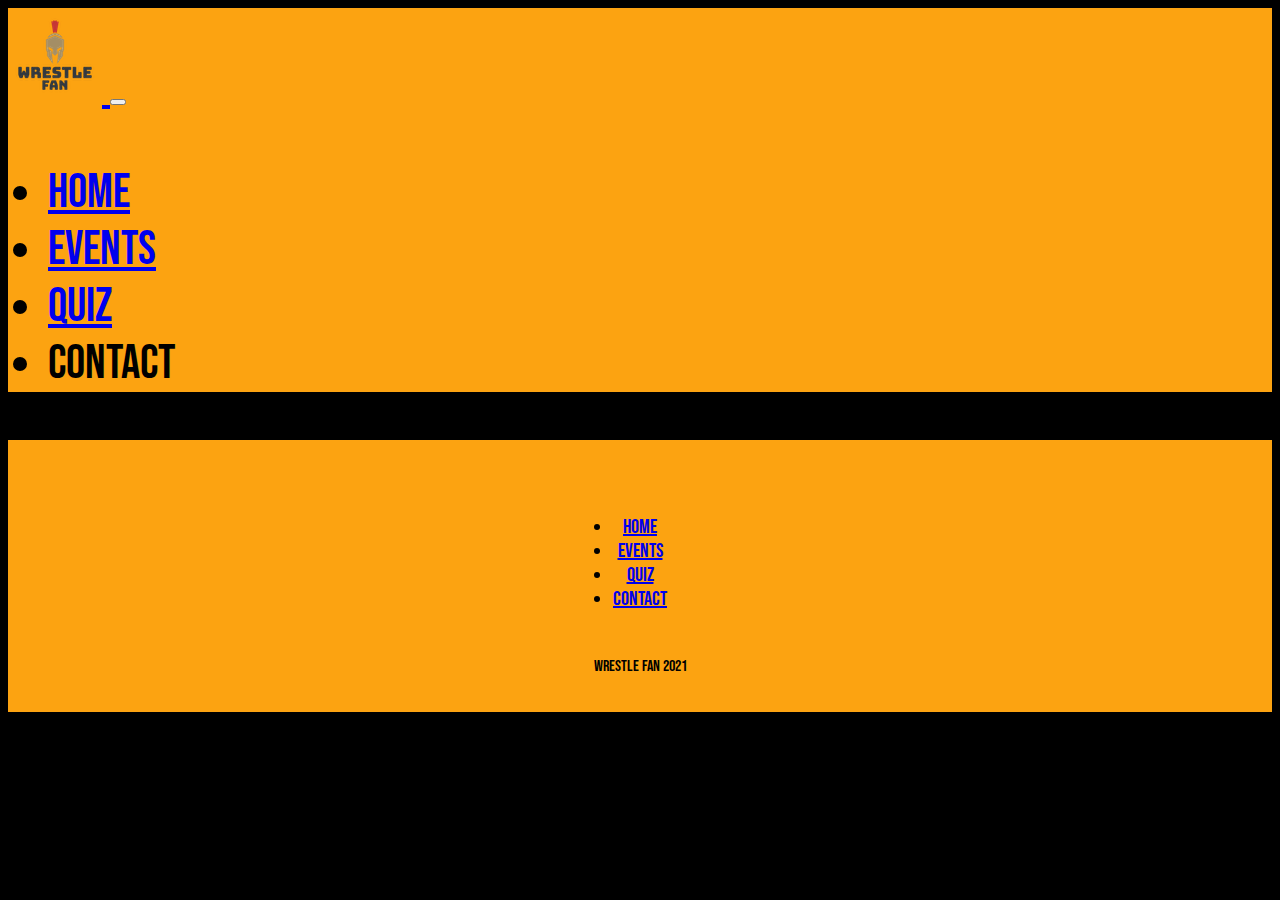
==== events.html @ 8cd689c2 "feat: Added header and footer to events.html" ====
<!DOCTYPE html>
<html lang="en">
<head>
    <meta charset="UTF-8">
    <meta http-equiv="X-UA-Compatible" content="IE=edge">
    <meta name="viewport" content="width=device-width, initial-scale=1.0">
    <meta name="description" content ="News, Events and a Quiz About Wrestling">
    <title>Wrestle Fan | AEW Events and Quiz!</title>
    <!-- Links for Bootstrap CDN, Font Awesome-->
    <link href="https://cdn.jsdelivr.net/npm/bootstrap@5.1.1/dist/css/bootstrap.min.css" rel="stylesheet" integrity="sha384-F3w7mX95PdgyTmZZMECAngseQB83DfGTowi0iMjiWaeVhAn4FJkqJByhZMI3AhiU" crossorigin="anonymous">
    <link rel="stylesheet" href="https://use.fontawesome.com/releases/v5.15.4/css/all.css" integrity="sha384-DyZ88mC6Up2uqS4h/KRgHuoeGwBcD4Ng9SiP4dIRy0EXTlnuz47vAwmeGwVChigm" crossorigin="anonymous">    <!-- Link for CSS-->
    <link rel="stylesheet" href="assets/css/style.css">
</head>

<body>
    <!-- Navigation base code from Bootstrap and modified for site both in line (for content) and using bespoke CSS -->
    <nav class="navbar navbar-expand-md navbar-light bg-navbar navbar-text">
        <div class="container-fluid">
          <a class="navbar-brand" href="#">
            <img class="header-logo" src="https://michaelpearce21.github.io/MS2_Project/assets/images/site_logo.png" alt="Site logo">
          </a>
          <button class="navbar-toggler" type="button" data-bs-toggle="collapse" data-bs-target="#navbarNav" aria-controls="navbarNav" aria-expanded="false" aria-label="Toggle navigation">
            <span class="navbar-toggler-icon"></span>
          </button>
          <div class="collapse navbar-collapse" id="navbarNav">
            <ul class="navbar-nav">
              <li class="nav-item">
                <a class="nav-link active" aria-current="page" href="#">Home</a>
              </li>
              <li class="nav-item">
                <a class="nav-link" href="#">Events</a>
              </li>
              <li class="nav-item">
            <a class="nav-link" href="#">Quiz</a>
              </li>
              <li class="nav-item">
                <a class="nav-link disabled">Contact</a>
              </li>
            </ul>
          </div>
        </div>
    </nav>
    

    <section>
        <div class="footer-setup">
          <footer>
            <div class="s-media-links">
              <a href="https://www.facebook.com"><i class="fab fa-facebook"></i></a>
              <a href="https://www.twitter.com"><i class="fab fa-twitter"></i></a>
              <a href="https://www.instagram.com"><i class="fab fa-instagram"></i></a>
            </div>
            <ul class="list-items">
              <li class="list-inline-item"><a class="footer-nav" href="#">Home</a></li>
              <li class="list-inline-item"><a href="#">Events</a></li>
              <li class="list-inline-item"><a href="#">Quiz</a></li>
              <li class="list-inline-item"><a href="#">Contact</a></li>
            </ul>
            <p class="copyright">Wrestle Fan <i class="fa fa-copyright"></i> 2021</p>
          </footer>
        </div>
      </section>

</body>
</html>
---- assets/css/style.css ----
/* Google Fonts Link - Bebas Neue for headings and Roboto for body content.
Use: font-family: 'Bebas Neue', cursive; or font-family: 'Roboto', sans-serif; */
@import url('https://fonts.googleapis.com/css2?family=Bebas+Neue&family=Roboto&display=swap');

/*--------------------------------- Default Styles (to overide Bootstrap defaults) */

h1, h2, h3, h4, h5, h6 {
    font-family: 'Bebas Neue', cursive;
    font-weight: 500;
    text-align: center;
}

body {
    font-family: 'Roboto', sans-serif;
    background-color: #000000;
}

/*--------------------------------- Colours and backgrounds */

.bg-navbar {
    background-color: #FCA311;
}

/* Photo: Photo by Martin Kníže on Unsplash */
.bg-hero-container {
    background-image: url("https://michaelpearce21.github.io/MS2_Project/assets/images/martin-knize-unsplash-hero-image.jpeg");
    background-repeat: no-repeat;
    background-position: top;
    width: 100%;
    height: 100%;
}

.card {
    background-color: #E5E5E5;
    background-image: linear-gradient(#FFFFFF, #E5E5E5, #14213D);
}

/*--------------------------------- Nav Bar elements */

.navbar-text {
    font-family: 'Bebas Neue', cursive;
    font-size: 300%;
}

.button-index {
    background-color: #FCA311;
    color: #000000;
}

/*--------------------------------- Index page elements */

.footer-setup {
    background-color: #FCA311;
    padding: 20px 0;
    text-align: center;
    font-family: 'Bebas Neue', cursive;
    color: #000000;
}

.footer-setup .s-media-links > a {
    font-size: 20px;
    color: #000000;
    display: inline-block;
    padding: 10px;
    text-align: center;
}

.list-items {
    font-size: 20px;
    color: #000000;
    display: inline-block;
    padding: 10px;
    text-align: center;
}

.list-items > a {
    text-decoration: none !important;
}

/*--------------------------------- Index page elements */

.card {
    display: flex;
    font-size: large;
    text-align: center;
    border-radius: 2rem;
}

.card-icons {
    text-align: center;
    font-size: large;
}
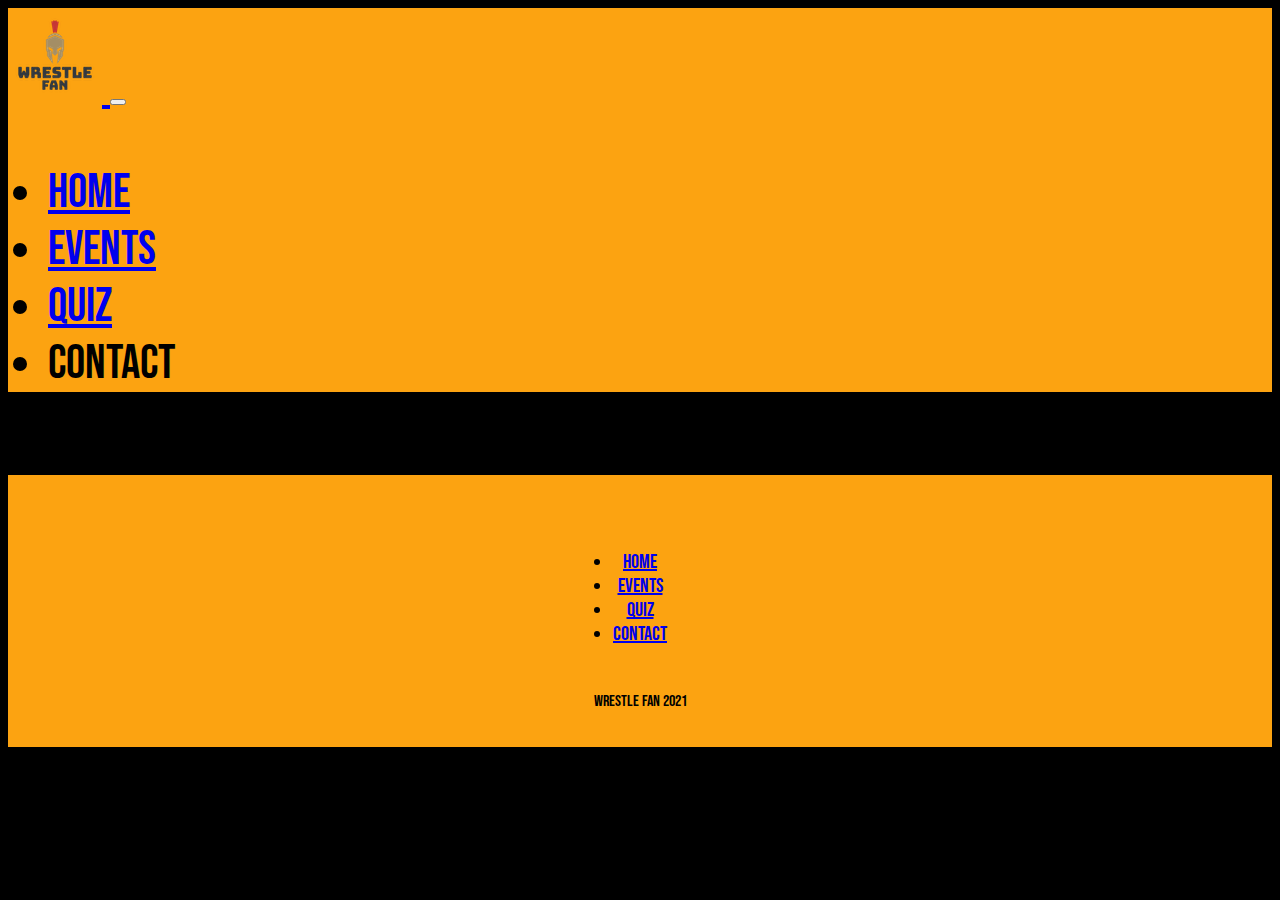
==== commit ca0d4d6b: "fix: small fix to base API code" ====
--- a/events.html
+++ b/events.html
@@ -41,25 +41,36 @@
         </div>
     </nav>
     
+    <div>
+    <p>
+        See upcoming events below
+    </p>
+    </div>
+
+    
+    
+
 
     <section>
         <div class="footer-setup">
           <footer>
             <div class="s-media-links">
-              <a href="https://www.facebook.com"><i class="fab fa-facebook"></i></a>
-              <a href="https://www.twitter.com"><i class="fab fa-twitter"></i></a>
-              <a href="https://www.instagram.com"><i class="fab fa-instagram"></i></a>
+              <a href="https://www.facebook.com" target="_blank" rel="noopener"><i class="fab fa-facebook"></i></a>
+              <a href="https://www.twitter.com" target="_blank" rel="noopener"><i class="fab fa-twitter"></i></a>
+              <a href="https://www.instagram.com" target="_blank" rel="noopener"><i class="fab fa-instagram"></i></a>
             </div>
             <ul class="list-items">
-              <li class="list-inline-item"><a class="footer-nav" href="#">Home</a></li>
-              <li class="list-inline-item"><a href="#">Events</a></li>
-              <li class="list-inline-item"><a href="#">Quiz</a></li>
-              <li class="list-inline-item"><a href="#">Contact</a></li>
+              <li class="list-inline-item"><a href="https://michaelpearce21.github.io/MS2_Project/index.html">Home</a></li>
+              <li class="list-inline-item"><a href="https://michaelpearce21.github.io/MS2_Project/events.html">Events</a></li>
+              <li class="list-inline-item"><a href="https://michaelpearce21.github.io/MS2_Project/quiz.html">Quiz</a></li>
+              <li class="list-inline-item"><a href="https://michaelpearce21.github.io/MS2_Project/contact.html">Contact</a></li>
             </ul>
             <p class="copyright">Wrestle Fan <i class="fa fa-copyright"></i> 2021</p>
           </footer>
         </div>
       </section>
-
+      <script src="https://cdn.jsdelivr.net/npm/bootstrap@5.1.1/dist/js/bootstrap.bundle.min.js" integrity="sha384-/bQdsTh/da6pkI1MST/rWKFNjaCP5gBSY4sEBT38Q/9RBh9AH40zEOg7Hlq2THRZ" crossorigin="anonymous"></script>
+      <script src="https://code.jquery.com/jquery-3.6.0.js" integrity="sha256-H+K7U5CnXl1h5ywQfKtSj8PCmoN9aaq30gDh27Xc0jk=" crossorigin="anonymous"></script>
+      <script src="https://michaelpearce21.github.io/MS2_Project/assets/js/events.js"></script>
 </body>
 </html>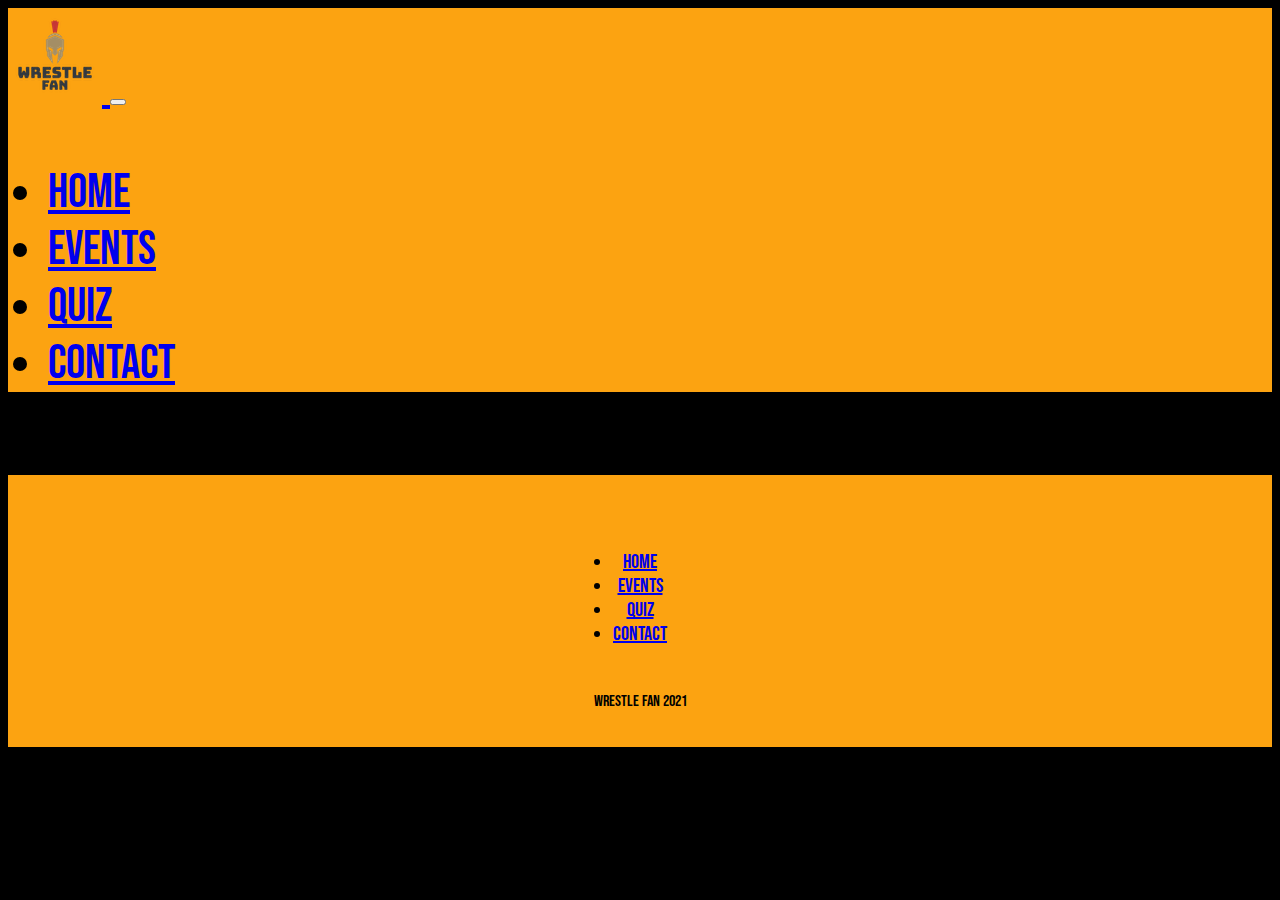
==== commit efcd72b9: "chore: added all links to events.html" ====
--- a/events.html
+++ b/events.html
@@ -25,16 +25,16 @@
           <div class="collapse navbar-collapse" id="navbarNav">
             <ul class="navbar-nav">
               <li class="nav-item">
-                <a class="nav-link active" aria-current="page" href="#">Home</a>
+                <a class="nav-link" aria-current="page" href="index.html">Home</a>
               </li>
               <li class="nav-item">
-                <a class="nav-link" href="#">Events</a>
+                <a class="nav-link active" href="events.html">Events</a>
               </li>
               <li class="nav-item">
-            <a class="nav-link" href="#">Quiz</a>
+            <a class="nav-link" href="quiz.html">Quiz</a>
               </li>
               <li class="nav-item">
-                <a class="nav-link disabled">Contact</a>
+                <a class="nav-link" href="contact.html">Contact</a>
               </li>
             </ul>
           </div>
--- a/assets/css/style.css
+++ b/assets/css/style.css
@@ -89,4 +89,40 @@
 .card-icons {
     text-align: center;
     font-size: large;
+}
+
+/*--------------------------------- Quiz elements */
+
+/* Some content from https://www.sitepoint.com/simple-javascript-quiz/ and modified for site */
+.question{
+	font-weight: 600;
+}
+.answers {
+  margin-bottom: 20px;
+}
+.answers label{
+  display: block;
+}
+
+#submit{
+	font-family: sans-serif;
+	font-size: 20px;
+	background-color: #279;
+	color: #fff;
+	border: 0px;
+	border-radius: 3px;
+	padding: 20px;
+	cursor: pointer;
+	margin-bottom: 20px;
+}
+
+#submit:hover{
+	background-color: #38a;
+}
+
+.container_quiz {
+    background-color: #FFFFFF;
+    border-radius: 2%;
+    margin: 20px;
+    padding: 20px;
 }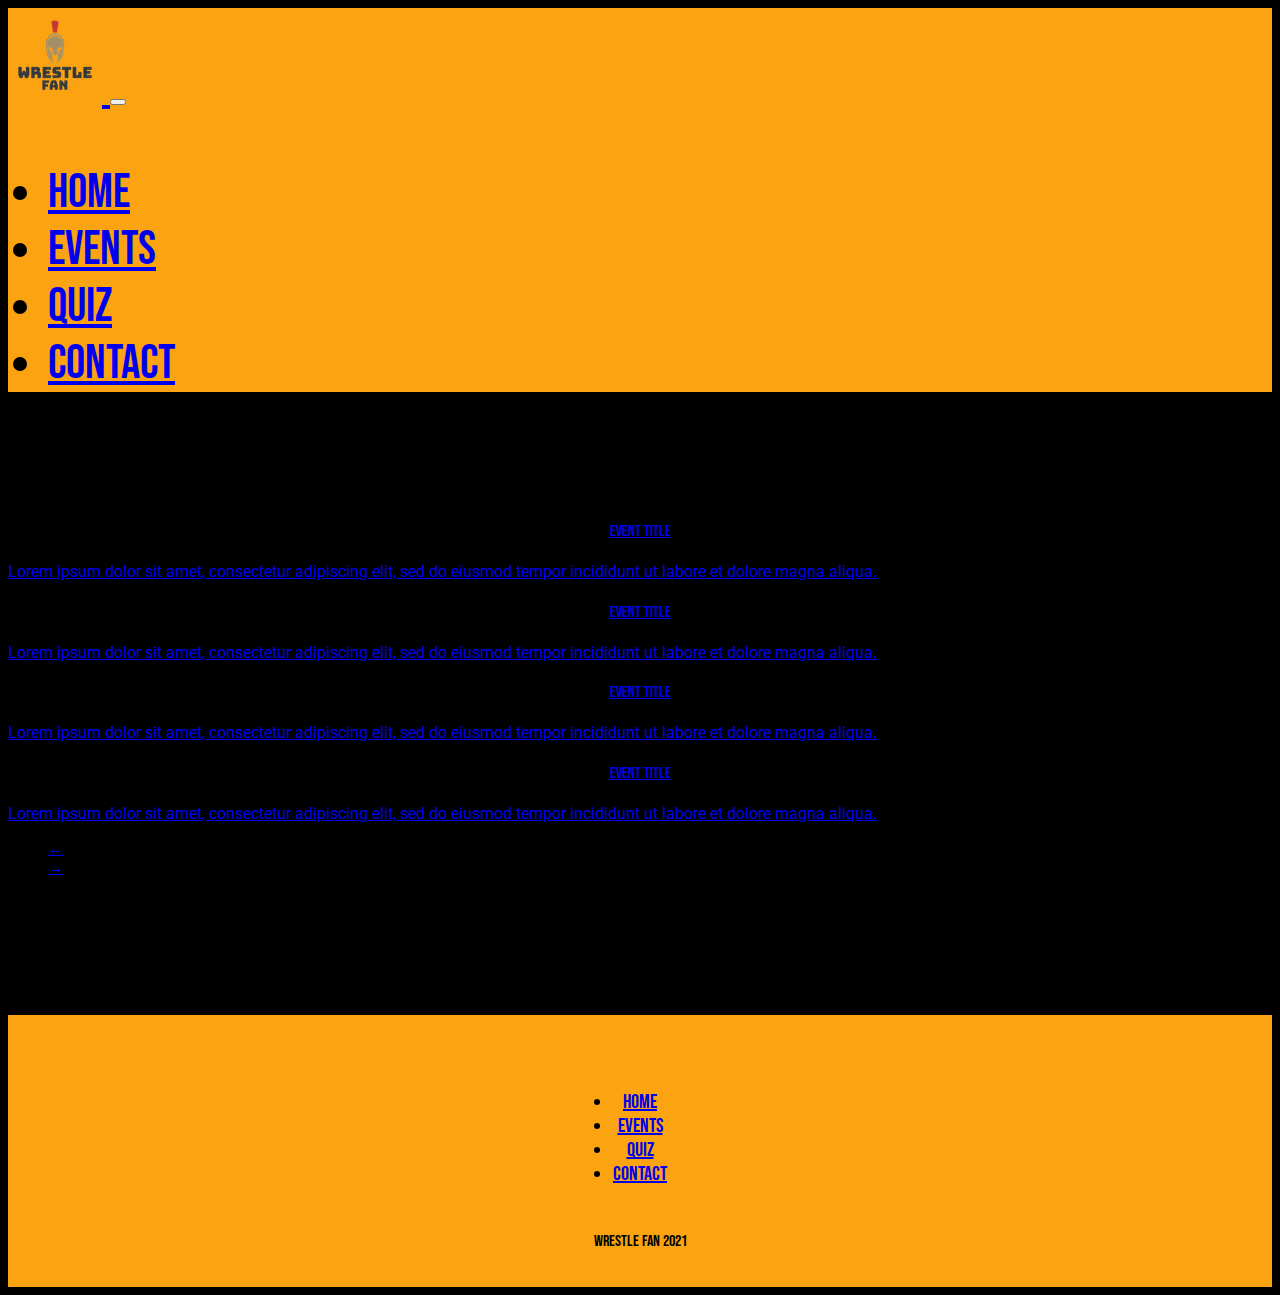
==== commit 56a09354: "feat: test of API call on live website" ====
--- a/events.html
+++ b/events.html
@@ -47,7 +47,60 @@
     </p>
     </div>
 
-    
+    <div class="container">
+      <div class="row">
+        <div class="col-xs-6">
+        <div id='events-panel' class="panel panel-primary">
+          <div class="panel-heading">
+            <h3 class="panel-title">Events</h3>
+          </div>
+          <div class="panel-body">
+            <div id="events" class="list-group">
+              <a href="#" class="list-group-item">
+                <h4 class="list-group-item-heading">Event title</h4>
+                <p class="list-group-item-text">Lorem ipsum dolor sit amet, consectetur adipiscing elit, sed do eiusmod tempor incididunt ut labore et dolore magna aliqua.</p>
+                <p class="venue"></p>
+              </a>
+              <a href="#" class="list-group-item">
+                <h4 class="list-group-item-heading">Event title</h4>
+                <p class="list-group-item-text">Lorem ipsum dolor sit amet, consectetur adipiscing elit, sed do eiusmod tempor incididunt ut labore et dolore magna aliqua.</p>
+                <p class="venue"></p>
+              </a>
+              <a href="#" class="list-group-item">
+                <h4 class="list-group-item-heading">Event title</h4>
+                <p class="list-group-item-text">Lorem ipsum dolor sit amet, consectetur adipiscing elit, sed do eiusmod tempor incididunt ut labore et dolore magna aliqua.</p>
+                <p class="venue"></p>
+              </a>
+              <a href="#" class="list-group-item">
+                <h4 class="list-group-item-heading">Event title</h4>
+                <p class="list-group-item-text">Lorem ipsum dolor sit amet, consectetur adipiscing elit, sed do eiusmod tempor incididunt ut labore et dolore magna aliqua.</p>
+                <p class="venue"></p>
+              </a>
+            </div>
+          </div>
+          <div class="panel-footer">
+            <nav>
+              <ul class="pager">
+                <li id="prev" class="previous"><a href="#"><span aria-hidden="true">&larr;</span></a></li>
+                <li id="next" class="next"><a href="#"><span aria-hidden="true">&rarr;</span></a></li>
+              </ul>
+            </nav>
+          </div>
+        </div>
+        
+        <div id='attraction-panel' class="panel panel-primary">
+          <div class="panel-heading">
+            <h3 class="panel-title">Attraction</h3>
+          </div>
+          <div id="attraction" class="panel-body">
+            <h4 class="list-group-item-heading">Attraction title</h4>
+            <img class="col-xs-12" src="">
+            <p id="classification"></p>
+          </div>
+        </div>
+        </div>
+      </div>
+    </div>
     
 
 
@@ -71,6 +124,6 @@
       </section>
       <script src="https://cdn.jsdelivr.net/npm/bootstrap@5.1.1/dist/js/bootstrap.bundle.min.js" integrity="sha384-/bQdsTh/da6pkI1MST/rWKFNjaCP5gBSY4sEBT38Q/9RBh9AH40zEOg7Hlq2THRZ" crossorigin="anonymous"></script>
       <script src="https://code.jquery.com/jquery-3.6.0.js" integrity="sha256-H+K7U5CnXl1h5ywQfKtSj8PCmoN9aaq30gDh27Xc0jk=" crossorigin="anonymous"></script>
-      <script src="https://michaelpearce21.github.io/MS2_Project/assets/js/events.js"></script>
+      <script src="assets/js/events.js"></script>
 </body>
 </html>